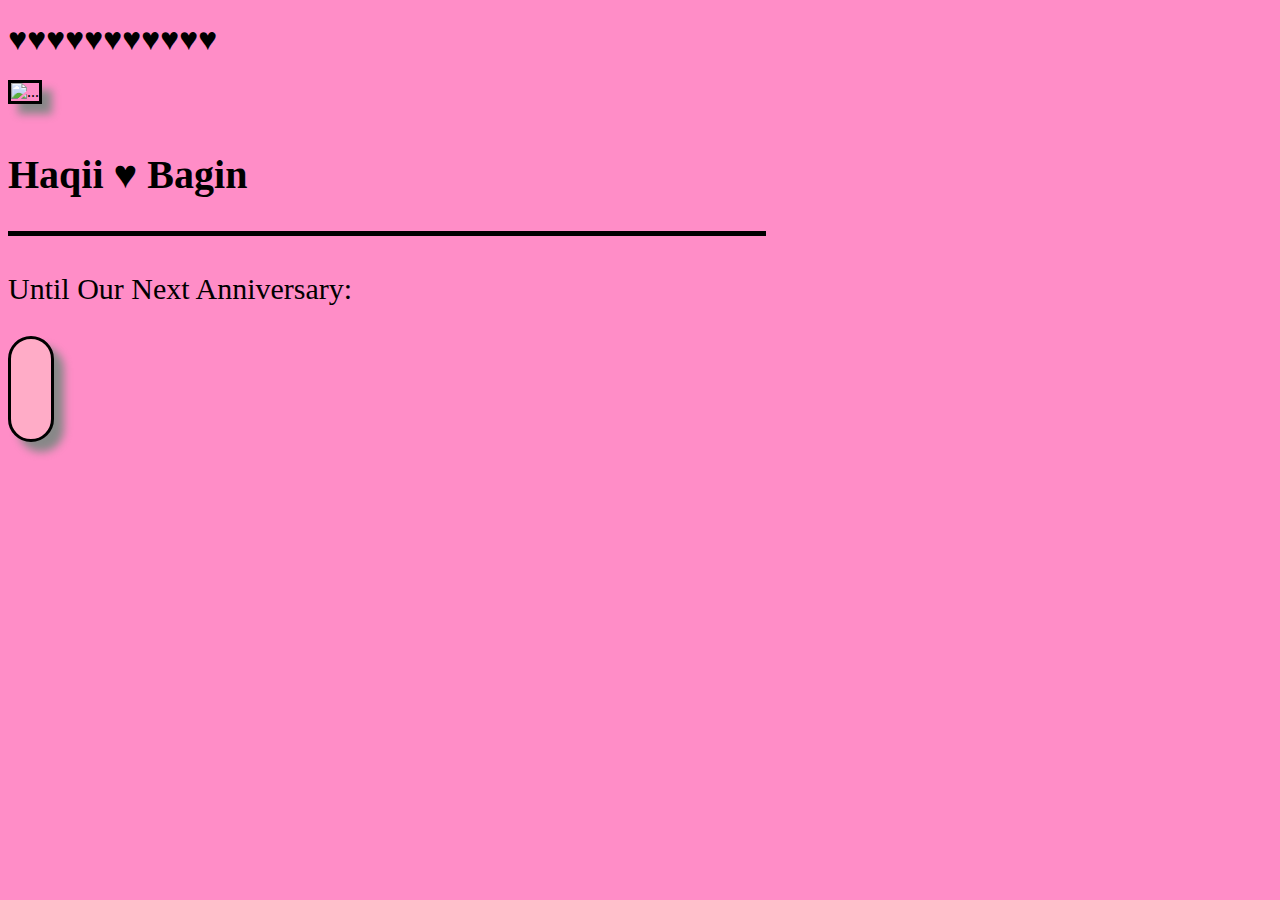
==== Anniversary/index.html @ 59ca298f "update" ====
<!DOCTYPE html>
<html lang="en">
  <head>
    <!--Boostrap-->
    <link
      href="https://cdn.jsdelivr.net/npm/bootstrap@5.2.2/dist/css/bootstrap.min.css"
      rel="stylesheet"
      integrity="sha384-Zenh87qX5JnK2Jl0vWa8Ck2rdkQ2Bzep5IDxbcnCeuOxjzrPF/et3URy9Bv1WTRi"
      crossorigin="anonymous"
    />
    <script
      src="https://cdn.jsdelivr.net/npm/bootstrap@5.2.2/dist/js/bootstrap.bundle.min.js"
      integrity="sha384-OERcA2EqjJCMA+/3y+gxIOqMEjwtxJY7qPCqsdltbNJuaOe923+mo//f6V8Qbsw3"
      crossorigin="anonymous"
    ></script>
    <!--Boostrap-->
    <meta charset="UTF-8" />
    <meta http-equiv="X-UA-Compatible" content="IE=edge" />
    <meta name="viewport" content="width=device-width, initial-scale=1.0" />
    <style>
      body {
        background-color: #ff8dc7;
      }
      h1.anniv {
        font-size: 40px;
        
      }
      p.anniversary-text,
      p.demo {
        font-size: 30px;
      }
      .timer {
        display: inline-flex;
        text-align: center;
        justify-content: center;
        justify-items: center;
        align-items: center;
        align-content: center;
        border: solid black;
        max-width: 400px;
        padding: 20px;
        border-radius: 200px;
        background-color: #FFACC7;
        box-shadow: 10px 10px 8px #888888;
        box-sizing: border-box;
      }
      .divider {
        border-bottom: 5px solid #000;
        margin: 2px 0;
        clear: right;
        width: 60%;
        justify-content: center;
        align-content: center;
        display: inline-flex;
      }
      img.anniv-img {
        box-shadow: 10px 10px 8px #888888;
        box-sizing: border-box;
        margin-bottom: 20px;
      }
    </style>
    <title>H&B</title>
  </head>
  <body>
    <div class="container-header">
      <header>
        <h1 class="text-center">♥♥♥♥♥♥♥♥♥♥♥</h1>
      </header>
    </div>
    <div class="text-center">
      <img
        style="border: solid black; max-width: 80%"
        src="/img/20221103_193335__2_-removebg-preview.png"
        class="rounded anniv-img"
        alt="..."
      />
      <h1 class="anniv text-center">Haqii ♥ Bagin</h1>
        <div class="divider"></div>
      <div class="countdown-timer">
        <p class="anniversary-text">Until Our Next Anniversary:</p>
        <div class="timer">
          <p class="demo text-center" id="demo"></p>
        </div>

        <script>
          // Set the date we're counting down to
          var countDownDate = new Date("June 24, 2023").getTime();

          // Update the count down every 1 second
          var x = setInterval(function () {
            // Get today's date and time
            var now = new Date().getTime();

            // Find the distance between now and the count down date
            var distance = countDownDate - now;

            // Time calculations for days, hours, minutes and seconds
            var days = Math.floor(distance / (1000 * 60 * 60 * 24));
            var hours = Math.floor(
              (distance % (1000 * 60 * 60 * 24)) / (1000 * 60 * 60)
            );
            var minutes = Math.floor(
              (distance % (1000 * 60 * 60)) / (1000 * 60)
            );
            var seconds = Math.floor((distance % (1000 * 60)) / 1000);

            // Display the result in the element with id="demo"
            document.getElementById("demo").innerHTML =
              days + "d " + hours + "h " + minutes + "m " + seconds + "s ";

            // If the count down is finished, write some text
            if (distance < 0) {
              clearInterval(x);
              document.getElementById("demo").innerHTML = "EXPIRED";
            }
          }, 1000);
        </script>
      </div>
    </div>
  </body>
</html>
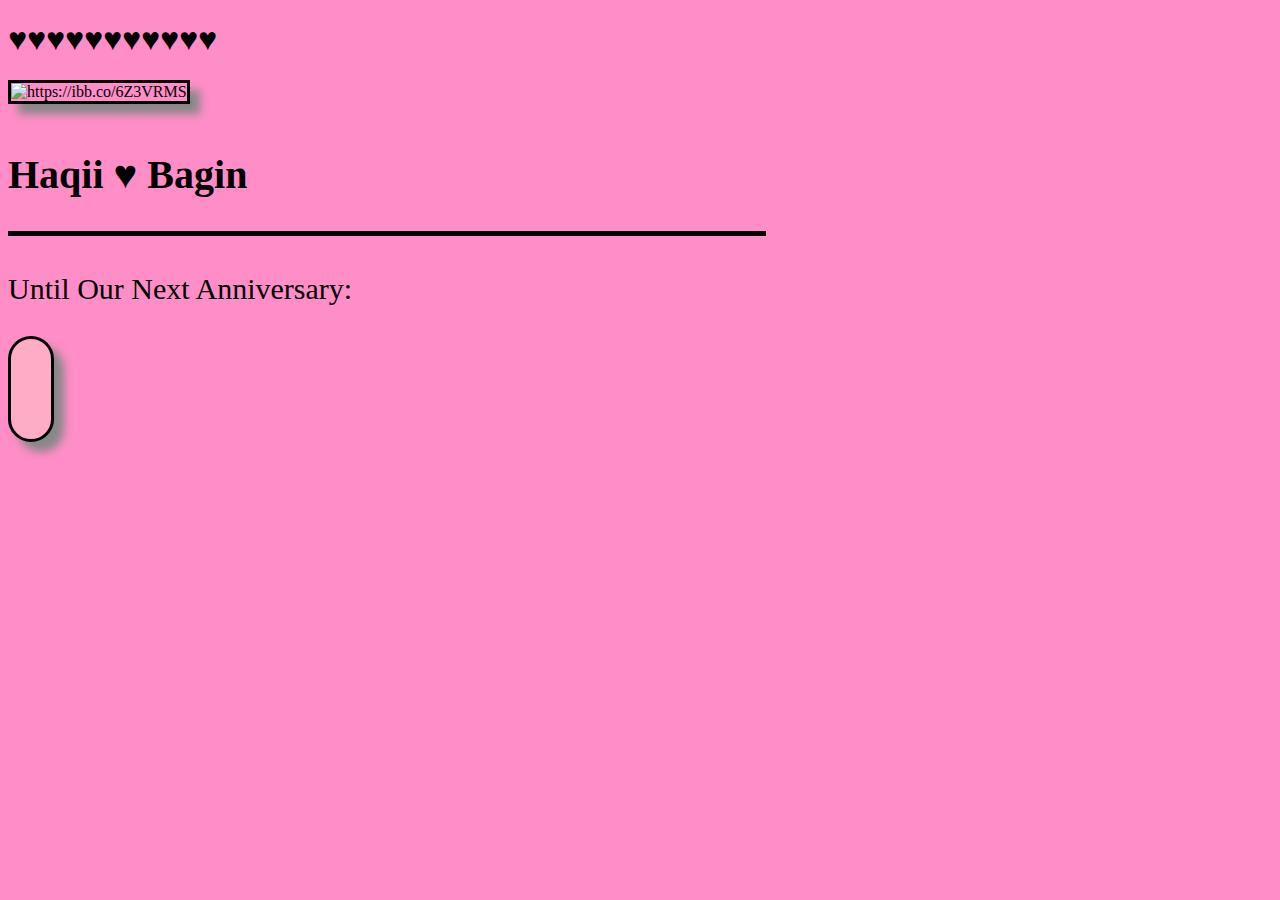
==== commit 1ebe1b26: "update alt img" ====
--- a/Anniversary/index.html
+++ b/Anniversary/index.html
@@ -72,7 +72,7 @@
         style="border: solid black; max-width: 80%"
         src="/img/20221103_193335__2_-removebg-preview.png"
         class="rounded anniv-img"
-        alt="..."
+        alt="https://ibb.co/6Z3VRMS"
       />
       <h1 class="anniv text-center">Haqii ♥ Bagin</h1>
         <div class="divider"></div>
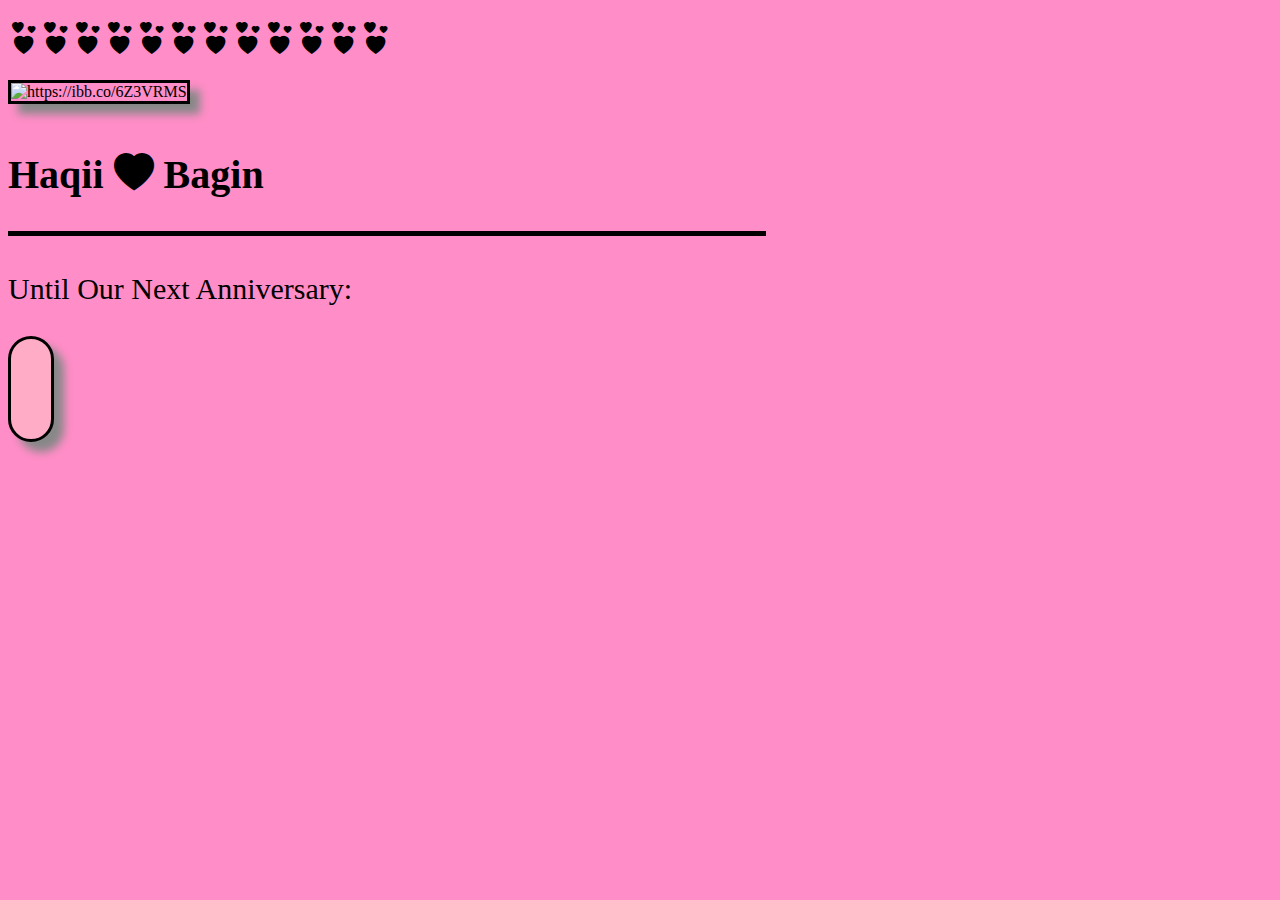
==== commit e54bd729: "update" ====
--- a/Anniversary/index.html
+++ b/Anniversary/index.html
@@ -2,6 +2,10 @@
 <html lang="en">
   <head>
     <!--Boostrap-->
+    <link
+      rel="stylesheet"
+      href="https://cdn.jsdelivr.net/npm/bootstrap-icons@1.9.1/font/bootstrap-icons.css"
+    />
     <link
       href="https://cdn.jsdelivr.net/npm/bootstrap@5.2.2/dist/css/bootstrap.min.css"
       rel="stylesheet"
@@ -23,7 +27,6 @@
       }
       h1.anniv {
         font-size: 40px;
-        
       }
       p.anniversary-text,
       p.demo {
@@ -40,7 +43,7 @@
         max-width: 400px;
         padding: 20px;
         border-radius: 200px;
-        background-color: #FFACC7;
+        background-color: #ffacc7;
         box-shadow: 10px 10px 8px #888888;
         box-sizing: border-box;
       }
@@ -58,64 +61,77 @@
         box-sizing: border-box;
         margin-bottom: 20px;
       }
+      .bi-balloon-heart-fill {
+        font-size: 30px;
+      }
+      header {
+        margin-top: 20px; 
+      }
     </style>
     <title>H&B</title>
   </head>
   <body>
     <div class="container-header">
       <header>
-        <h1 class="text-center">♥♥♥♥♥♥♥♥♥♥♥</h1>
+        <h1 class="text-center">
+          <i class="bi bi-hearts"></i><i class="bi bi-hearts"></i
+          ><i class="bi bi-hearts"></i><i class="bi bi-hearts"></i
+          ><i class="bi bi-hearts"></i><i class="bi bi-hearts"></i
+          ><i class="bi bi-hearts"></i><i class="bi bi-hearts"></i
+          ><i class="bi bi-hearts"></i><i class="bi bi-hearts"></i
+          ><i class="bi bi-hearts"></i><i class="bi bi-hearts"></i>
+        </h1>
       </header>
     </div>
     <div class="text-center">
       <img
         style="border: solid black; max-width: 80%"
-        src="/img/20221103_193335__2_-removebg-preview.png"
+        src="https://i.ibb.co/26Dm79r/20221103-193335-2-removebg-preview.png"
         class="rounded anniv-img"
         alt="https://ibb.co/6Z3VRMS"
       />
-      <h1 class="anniv text-center">Haqii ♥ Bagin</h1>
-        <div class="divider"></div>
+      <h1 class="anniv text-center">
+        Haqii <i class="bi bi-heart-fill"></i> Bagin
+      </h1>
+      <div class="divider"></div>
       <div class="countdown-timer">
         <p class="anniversary-text">Until Our Next Anniversary:</p>
         <div class="timer">
           <p class="demo text-center" id="demo"></p>
         </div>
-
-        <script>
-          // Set the date we're counting down to
-          var countDownDate = new Date("June 24, 2023").getTime();
-
-          // Update the count down every 1 second
-          var x = setInterval(function () {
-            // Get today's date and time
-            var now = new Date().getTime();
-
-            // Find the distance between now and the count down date
-            var distance = countDownDate - now;
-
-            // Time calculations for days, hours, minutes and seconds
-            var days = Math.floor(distance / (1000 * 60 * 60 * 24));
-            var hours = Math.floor(
-              (distance % (1000 * 60 * 60 * 24)) / (1000 * 60 * 60)
-            );
-            var minutes = Math.floor(
-              (distance % (1000 * 60 * 60)) / (1000 * 60)
-            );
-            var seconds = Math.floor((distance % (1000 * 60)) / 1000);
-
-            // Display the result in the element with id="demo"
-            document.getElementById("demo").innerHTML =
-              days + "d " + hours + "h " + minutes + "m " + seconds + "s ";
-
-            // If the count down is finished, write some text
-            if (distance < 0) {
-              clearInterval(x);
-              document.getElementById("demo").innerHTML = "EXPIRED";
-            }
-          }, 1000);
-        </script>
       </div>
     </div>
+
+    <script>
+      // Set the date we're counting down to
+      var countDownDate = new Date("June 24, 2023").getTime();
+
+      // Update the count down every 1 second
+      var x = setInterval(function () {
+        // Get today's date and time
+        var now = new Date().getTime();
+
+        // Find the distance between now and the count down date
+        var distance = countDownDate - now;
+
+        // Time calculations for days, hours, minutes and seconds
+        var days = Math.floor(distance / (1000 * 60 * 60 * 24));
+        var hours = Math.floor(
+          (distance % (1000 * 60 * 60 * 24)) / (1000 * 60 * 60)
+        );
+        var minutes = Math.floor((distance % (1000 * 60 * 60)) / (1000 * 60));
+        var seconds = Math.floor((distance % (1000 * 60)) / 1000);
+
+        // Display the result in the element with id="demo"
+        document.getElementById("demo").innerHTML =
+          days + "d " + hours + "h " + minutes + "m " + seconds + "s ";
+
+        // If the count down is finished, write some text
+        if (distance < 0) {
+          clearInterval(x);
+          document.getElementById("demo").innerHTML = "EXPIRED";
+        }
+      }, 1000);
+    </script>
   </body>
 </html>
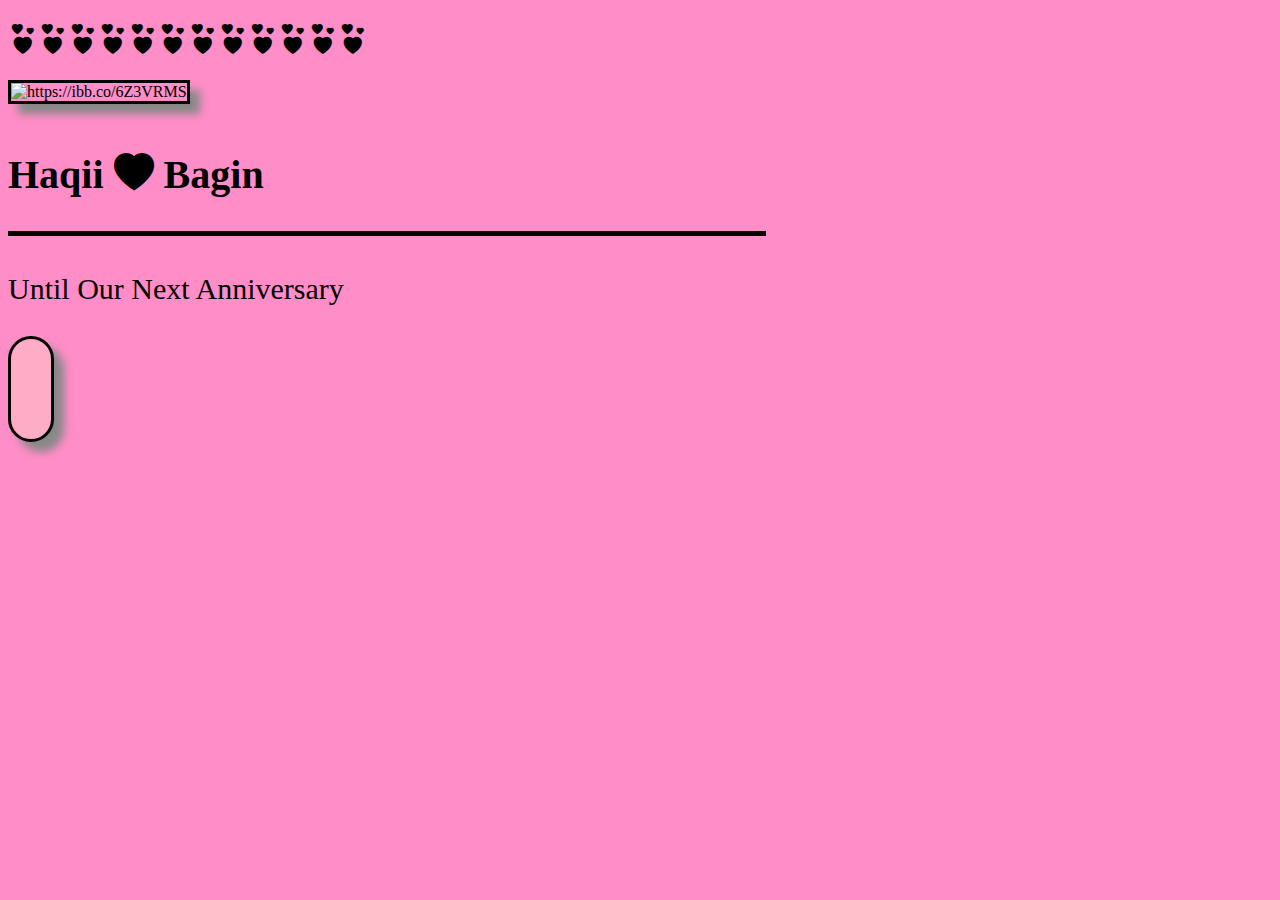
==== commit 9c2aa413: "update for mobile" ====
--- a/Anniversary/index.html
+++ b/Anniversary/index.html
@@ -1,6 +1,8 @@
 <!DOCTYPE html>
 <html lang="en">
   <head>
+    <link rel="stylesheet" href="mobilescreen.css">
+    
     <!--Boostrap-->
     <link
       rel="stylesheet"
@@ -61,12 +63,62 @@
         box-sizing: border-box;
         margin-bottom: 20px;
       }
-      .bi-balloon-heart-fill {
+      .bi-hearts {
         font-size: 30px;
       }
       header {
         margin-top: 20px; 
       }
+
+
+      /* Smartphones (portrait and landscape) ----------- */
+  @media only screen and (min-device-width : 320px) and (max-device-width : 480px) {
+    
+    h1.anniv {
+        font-size: 30px;
+      }
+      p.anniversary-text,
+      p.demo {
+        font-size: 20px;
+      }
+      .timer {
+        display: inline-flex;
+        text-align: center;
+        justify-content: center;
+        justify-items: center;
+        align-items: center;
+        align-content: center;
+        border: solid black;
+        max-width: 400px;
+        padding: 20px;
+        border-radius: 200px;
+        background-color: #ffacc7;
+        box-shadow: 10px 10px 8px #888888;
+        box-sizing: border-box;
+      }
+      .divider {
+        border-bottom: 5px solid #000;
+        margin: 2px 0;
+        clear: right;
+        width: 70%;
+        justify-content: center;
+        align-content: center;
+        display: inline-flex;
+      }
+      img.anniv-img {
+        box-shadow: 10px 10px 8px #888888;
+        box-sizing: border-box;
+        margin-bottom: 20px;
+        width: 60%;
+      }
+      .bi-hearts{
+        font-size: 23px;
+      }
+      header {
+        margin-top: 150px; 
+      }
+
+    }
     </style>
     <title>H&B</title>
   </head>
@@ -95,7 +147,7 @@
       </h1>
       <div class="divider"></div>
       <div class="countdown-timer">
-        <p class="anniversary-text">Until Our Next Anniversary:</p>
+        <p class="anniversary-text">Until Our Next Anniversary</p>
         <div class="timer">
           <p class="demo text-center" id="demo"></p>
         </div>
@@ -129,7 +181,7 @@
         // If the count down is finished, write some text
         if (distance < 0) {
           clearInterval(x);
-          document.getElementById("demo").innerHTML = "EXPIRED";
+          document.getElementById("demo").innerHTML = "HAPPY ANNIVERSARY <3";
         }
       }, 1000);
     </script>
--- a/Anniversary/mobilescreen.css
+++ b/Anniversary/mobilescreen.css
@@ -0,0 +1,47 @@
+/* Smartphones (portrait and landscape) ----------- */
+@media only screen and (min-device-width : 320px) and (max-device-width : 480px) {
+    h1.anniv {
+        font-size: 20px;
+      }
+      p.anniversary-text,
+      p.demo {
+        font-size: 30px;
+      }
+      .timer {
+        display: inline-flex;
+        text-align: center;
+        justify-content: center;
+        justify-items: center;
+        align-items: center;
+        align-content: center;
+        border: solid black;
+        max-width: 400px;
+        padding: 20px;
+        border-radius: 200px;
+        background-color: #ffacc7;
+        box-shadow: 10px 10px 8px #888888;
+        box-sizing: border-box;
+      }
+      .divider {
+        border-bottom: 5px solid #000;
+        margin: 2px 0;
+        clear: right;
+        width: 60%;
+        justify-content: center;
+        align-content: center;
+        display: inline-flex;
+      }
+      img.anniv-img {
+        box-shadow: 10px 10px 8px #888888;
+        box-sizing: border-box;
+        margin-bottom: 20px;
+      }
+      .bi-balloon-heart-fill {
+        font-size: 30px;
+      }
+      header {
+        margin-top: 20px; 
+      }
+    </st
+
+    }